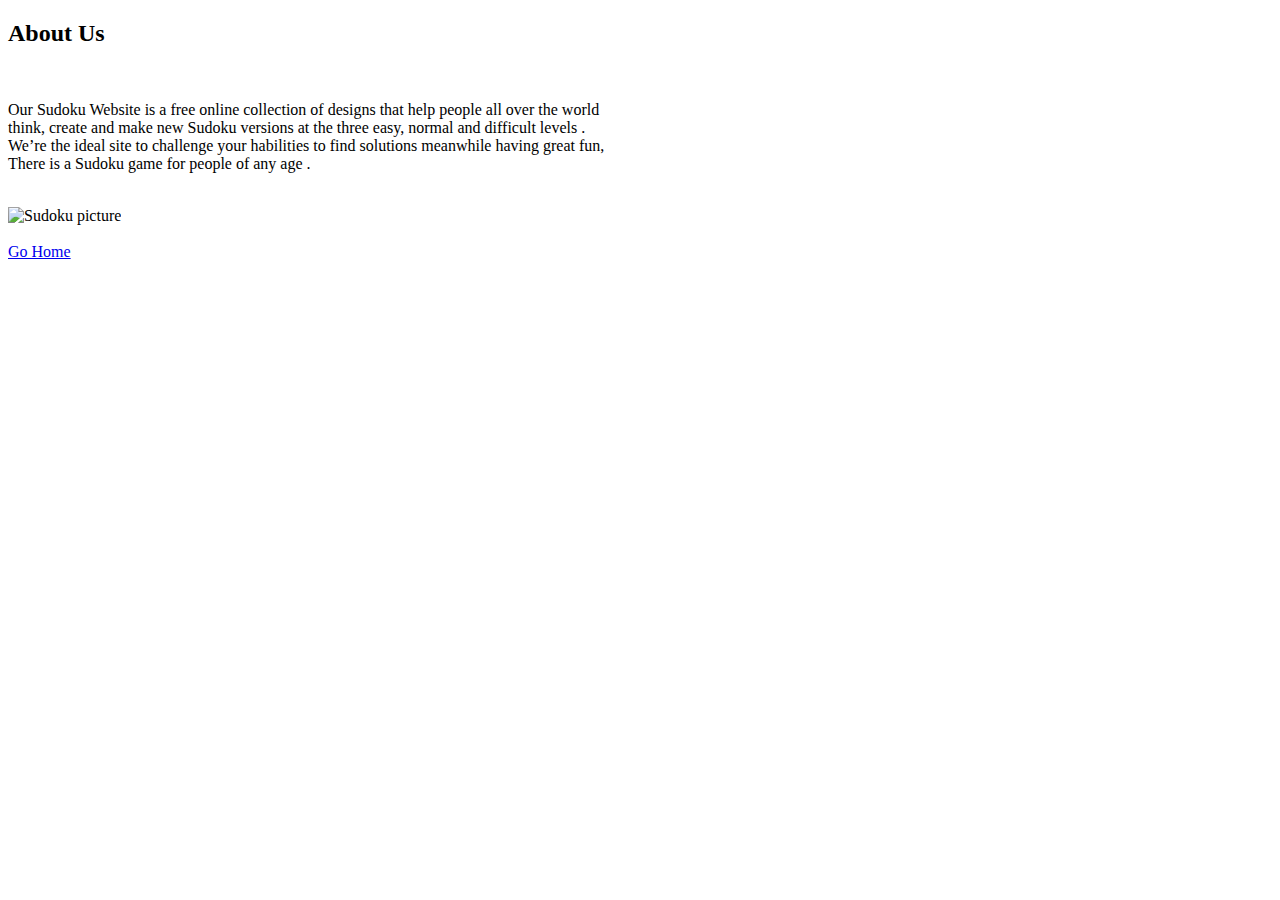
==== AboutUs.html @ 1575d4bc "created" ====
<!DOCTYPE html>
<!--
	Course: CIS 181 WW1
    Name: Victor Figueroa
    Date: July 18, 2021 -->
<html lang="en">
<head>
<title>About Us</title>
<link href="jpf_reset.css" rel="stylesheet" />
   <link href="jpf_styles.css" rel="stylesheet" />
   <link href="jpf_sudoku.css" rel="stylesheet" />

<meta charset="utf-8">
</head>
<styl>
<body{
background-color: blue;}
</styl>
<body>
<h2>About Us</h2>
<br/>
<p> Our Sudoku Website is a free online collection of designs that help people all over the world <br/>
think, create and make new Sudoku versions at the three easy, normal and difficult levels . <br/>
We’re the ideal site to challenge your habilities to find solutions meanwhile having great fun, <br/>
There is a Sudoku game for people of any age .</p>
<br/>
<img src="playsudoku.gif" height="300" width="300" alt="Sudoku picture">
<br/>
<br/>
<a href="index.html">Go Home</a>
</body>
</html>
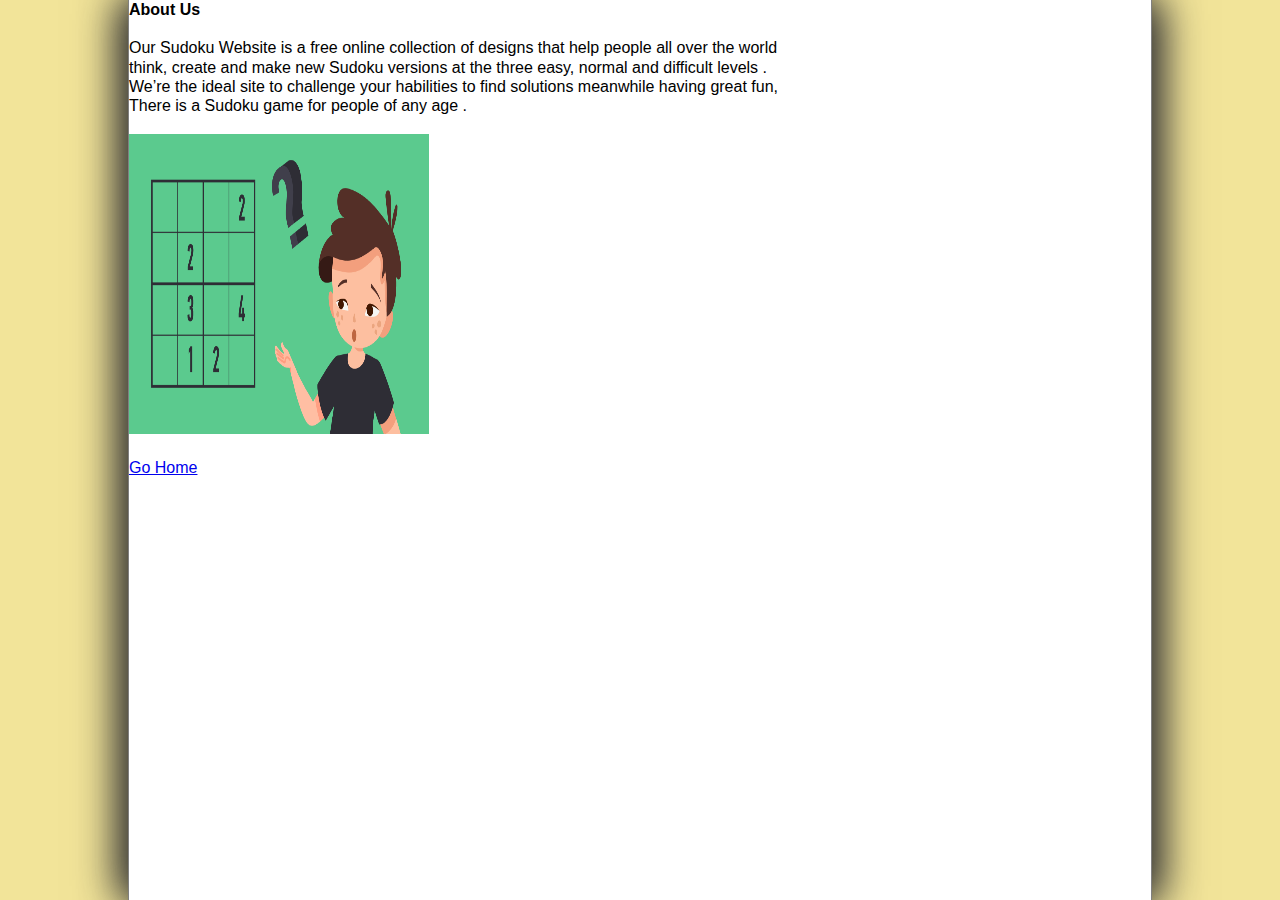
==== commit 4b15162b: "Update AboutUs.html" ====
--- a/AboutUs.html
+++ b/AboutUs.html
@@ -24,9 +24,9 @@
 We’re the ideal site to challenge your habilities to find solutions meanwhile having great fun, <br/>
 There is a Sudoku game for people of any age .</p>
 <br/>
-<img src="playsudoku.gif" height="300" width="300" alt="Sudoku picture">
+<img src="sudokupicture.png" height="300" width="300" alt="Sudoku picture">
 <br/>
 <br/>
 <a href="index.html">Go Home</a>
 </body>
-</html>+</html>
--- a/jpf_styles.css
+++ b/jpf_styles.css
@@ -0,0 +1,195 @@
+@charset "utf-8";
+
+
+/*
+   New Perspectives on HTML5 and CSS3, 7th Edition
+   Tutorial 6
+   Case Problem 2
+
+   The Japanese Puzzle Factory General Style Sheet
+  
+   Filename:         jpf_styles.css
+
+*/
+
+
+/* HTML and Body styles */
+
+html {
+   background: rgb(242, 228, 153);
+   font-family: Verdana, Geneva, sans-serif;
+   height: 100%;
+}
+
+body {
+   background-color: white;
+   box-shadow: rgb(51, 51, 51) 10px 0px 40px, rgb(51, 51, 51) -10px 0px 40px;
+   border-left: 1px solid gray;
+   border-right: 1px solid gray;
+   min-height: 100%;   
+   margin: 0px auto;
+   min-width: 400px;
+   max-width: 1024px;   
+   width: 100%; 
+}
+
+
+/* Header styles */
+
+header {
+   background: gray;
+}
+
+header src="img/Soduku.png" {
+   display: block;
+   width: 100%;
+   
+}
+
+/* Navigation list styles */
+
+header nav ul {
+   width: 100%;
+}
+
+header nav ul li {
+   font-size: 1em;   
+}
+
+header nav ul li a {
+   color: white;
+   display: block;
+   padding: 5px 20px;
+   width: 100%;
+}
+
+header nav ul li a:hover {
+   color: rgb(214, 237, 129);
+}
+
+a#navicon {
+   display: none;
+}
+
+/* Article Styles */
+
+article {
+   width: 30%;
+   padding: 20px;
+   float: left;
+}
+
+article h1 {
+   color: rgb(33, 88, 132);
+   font-family: Cambria, "Hoefler Text", "Liberation Serif", Times, "Times New Roman", serif;
+   font-weight: normal;
+   font-size: 1.5em;
+   letter-spacing: 0.03em;
+   line-height: 1.2em;
+   margin-bottom: 20px;
+}
+
+article p {
+   line-height: 1.5;
+   margin-bottom: 30px;
+}
+
+/* Section Styles */
+
+section {
+   padding: 20px 0px;
+   float: left;
+   width: 70%;
+}
+
+/* Footer styles */   
+
+footer {
+   clear: both;
+   color: white;    
+   background: linear-gradient(to bottom, rgb(165, 143, 23),  rgb(71, 71, 71));
+   font-size: 0.9em;  
+   font-style: normal;
+   width: 100%;
+}
+
+footer nav ul {
+   float: left;
+   padding: 30px;
+   width: 25%;
+}
+
+footer nav ul a {
+   color: white;
+}
+
+footer nav ul a:hover {
+   text-decoration: underline;
+}
+
+
+
+footer::after {
+   display: table;
+   content: "";
+   clear: both;
+}
+
+/* ===============================
+   Mobile Styles: 0px to 640px 
+   ===============================
+*/
+@media only screen and (max-width: 640px) {
+
+   
+   a#navicon {
+      display: block;
+   }
+   
+   header nav {
+      padding-bottom: 15px;
+   }
+   
+   header nav ul {
+      display: none;
+   }
+   
+   header nav ul li {
+      font-size: 1em;
+      line-height: 1.3em;
+      height: 1.3em;
+   }
+   
+   a#navicon:hover+ul, header nav ul:hover {
+      display: block;
+   }
+   
+   header img#logoimg {
+      width: 100%;
+   }
+   
+   section, article {
+      width: 100%;
+   }
+}
+
+/* =============================================
+   Tablet and Desktop Styles: greater than 640px
+   =============================================
+*/
+@media only screen and (min-width: 641px) {
+    
+   header nav ul {
+      display: -webkit-flex;
+      display: flex;
+      -webkit-flex-flow: row nowrap;
+      flex-flow: row nowrap;
+      -webkit-justify-content: center;
+      justify-content: center;
+   }
+   
+   header nav ul li {
+      -webkit-flex: 0 1 auto;
+      flex: 0 1 auto;
+   }
+}
